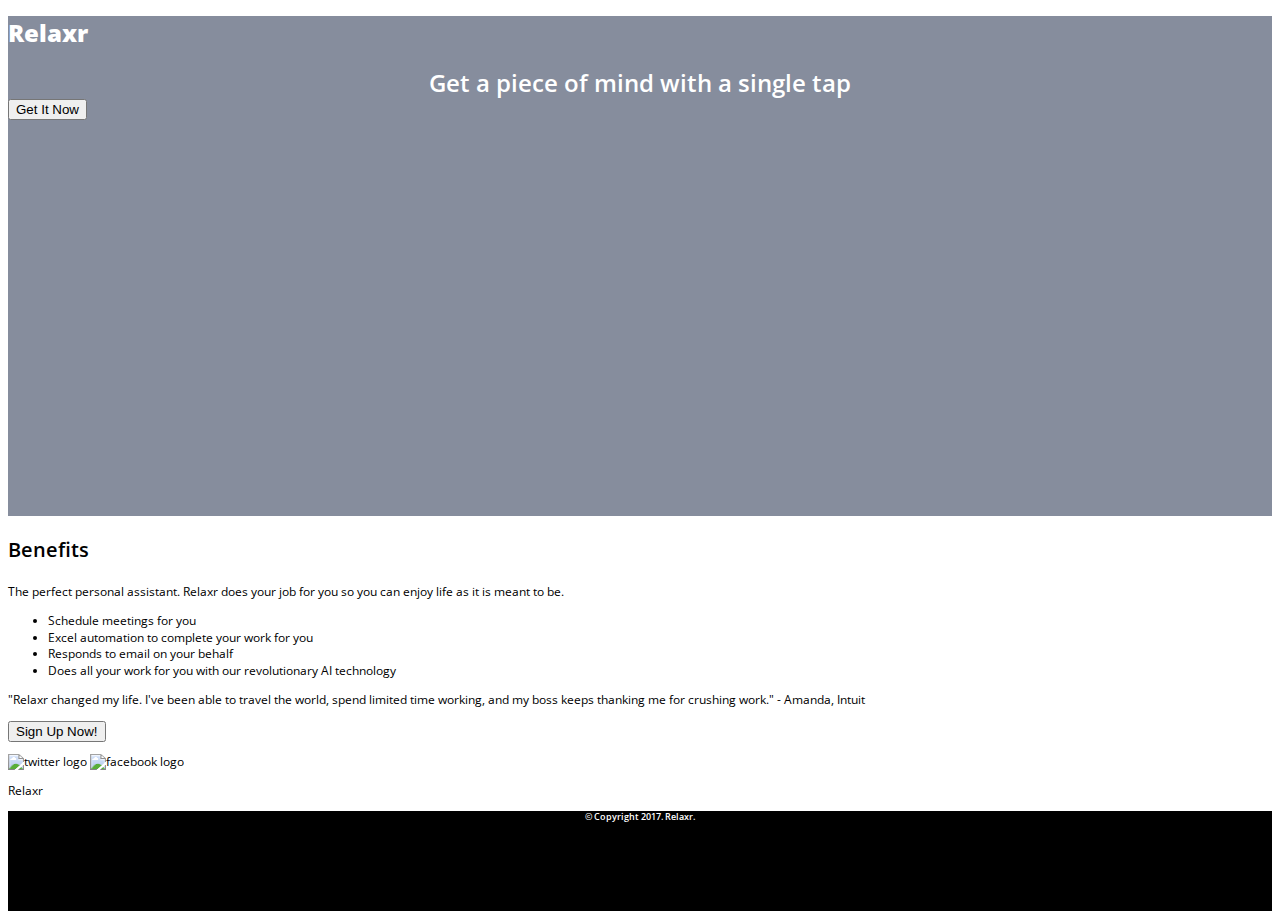
==== starter_code/index.html @ 842886f3 "pieces there but not in the right place" ====
<!DOCTYPE html>
<html lang="en">
	<head>
    	<meta charset="utf-8">
    	<meta name="Relaxr Landing Page" content="Learn more about Relaxr here">
    	<meta name="Relaxr" content="learn, more, relaxr">
		<title>Relaxr Landing Page</title>
		<link href="https://fonts.googleapis.com/css?family=Open+Sans:300,300i,600,800" rel="stylesheet">
		<link rel="stylesheet" href="css/style.css">
	</head>
	<body>
		<div id="container">
			<header>
				<h1>Relaxr</h1>
				<h2>Get a piece of mind with a single tap</h2>
				<button type="button">Get It Now</button>
			</header>
			<main>
				<h3>Benefits</h3>
					<p>The perfect personal assistant. Relaxr does your job for you so you can enjoy life as it is meant to be.</p>
					<ul>
						<li>Schedule meetings for you</li>
						<li>Excel automation to complete your work for you</li>
						<li>Responds to email on your behalf</li>
						<li>Does all your work for you with our revolutionary AI technology</li>
					</ul>
				</main>
				<nav>
					<class id="quote">"Relaxr changed my life. I've been able to travel the world, spend limited time working, and my boss keeps thanking me for crushing work."</class>
					<class id="name">- Amanda, Intuit</p></class>
				</nav>
				<button type="button-2">Sign Up Now!</button>
				<p>
					<img src="../images/twitter.png" alt="twitter logo">
					<img src="../images/facebook.png" alt="facebook logo">
				</p>
				<p>
					<class id="okay">Relaxr</class>
				</p>
			<footer>
				&copy; Copyright 2017. Relaxr.
			</footer>
		</div><!-- #container -->
	</body>
</html>
---- starter_code/css/style.css ----
/*
Project Name: Blank Template
Client: Your Client
Author: Your Name
Developer @GA in NYC
*/


/******************************************
/* SETUP
/*******************************************/

/* Box Model Hack */
* {
     -moz-box-sizing: border-box; /* Firexfox */
     -webkit-box-sizing: border-box; /* Safari/Chrome/iOS/Android */
     box-sizing: border-box; /* IE */
}

/* Clear fix hack */
.clearfix:after {
     content: ".";
     display: block;
     clear: both;
     visibility: hidden;
     line-height: 0;
     height: 0;
}

.clear {
  clear: both;
}

.alignright {
  float: right;
  padding: 0 0 10px 10px; /* note the padding around a right floated image */
}

.alignleft {
  float: left;
  padding: 0 10px 10px 0; /* note the padding around a left floated image */
}

/******************************************
/* BASE STYLES
/*******************************************/

body{
     color: #000;
     font-size: 12px;
     line-height: 1.4;
     font-family: 'Open Sans',serif;
}


/******************************************
/* LAYOUT
/*******************************************/

/* Center the container */
#container{
  width: 100%;
  margin: auto;
  height: 500px;

}

header{
  background: url(../images/header_bg.jpg) no-repeat center top rgb(134,141,157);
  background-size: cover;
  width: auto;
  height: 500px;
  font-family: 'Open Sans', sans-serif;
}

/******************************************
/* ADDITIONAL STYLES
/*******************************************/

/*Relaxr - head*/
h1{
  font-weight: 800;
  font-family: "Open Sans", sans-serif;
  font-size: 24px;
  color: white;
}

/*Get to a place of mind w a single tap*/
h2{
  font-weight: 600;
  font-family: "Open Sans", sans-serif;
  font-size: 24px;
  color: white;
  margin: auto;
  text-align: center;

}

/*Benefits header*/
h3{
  font-family: "Open Sans", sans-serif;
  font-weight: 600;
  font-size: 20px;
}

/*benefits description*/
.benefits{
  background: white;
  height: 500px;
  font-size: 13px;
  font-weight: 300;
  text-align: center;
  font-family: 'Open Sans', sans-serif;
}

/*testimonial quote*/
.quote{
  background: url(../images/testimonial_bg.jpg) no-repeat center top rgb(134,141,157);
  background-size: cover;
  font-size: 18px;
  font-weight: 300i;
  font-style: italic;
  color: white;
  height: 200px;
  text-align: center;
  font-family: 'Open Sans', sans-serif;
}

.author{
  font-weight: 600;
  font-size: 18px;
}

.signUpButton{
  -webkit-border-radius: 5px;
  -moz-border-radius: 5px;
  border-radius: 5px;
  font-family: 'Open Sans', sans-serif;
  color: white;
  font-weight: 800;
  font-size: 12px;
  background: #033048;
  padding: 10px 20px 10px 20px;
  text-decoration: none;
  font-weight: bold;
  position: absolute;
  text-align: center;
  margin: auto;
  width: 50%;
  padding: 10px;
}

.getItNow{
  -webkit-border-radius: 5px;
  -moz-border-radius: 5px;
  border-radius: 5px;
  font-family: 'Open Sans', sans-serif;
  color: #033048;
  font-size: 14px;
  background: #f9e42e;
  padding: 10px 20px 10px 20px;
  text-decoration: none;
  font-weight: 800;
  position: absolute;
  text-align: center;
  margin: auto;
  width: 50%;
  padding: 10px;
}

.relaxrSignOff{
  font-size: 24px;
  font-weight: 800;
  font-family: "Open Sans", sans-serif;
}

footer{
  background: black;
  width: auto;
  height: 100px;
  font-size: 9px;
  font-weight: 600;
  color: white;
  text-align: center;
  font-family: 'Open Sans', sans-serif;
  bottom: 0px;
  width: 100%;
}
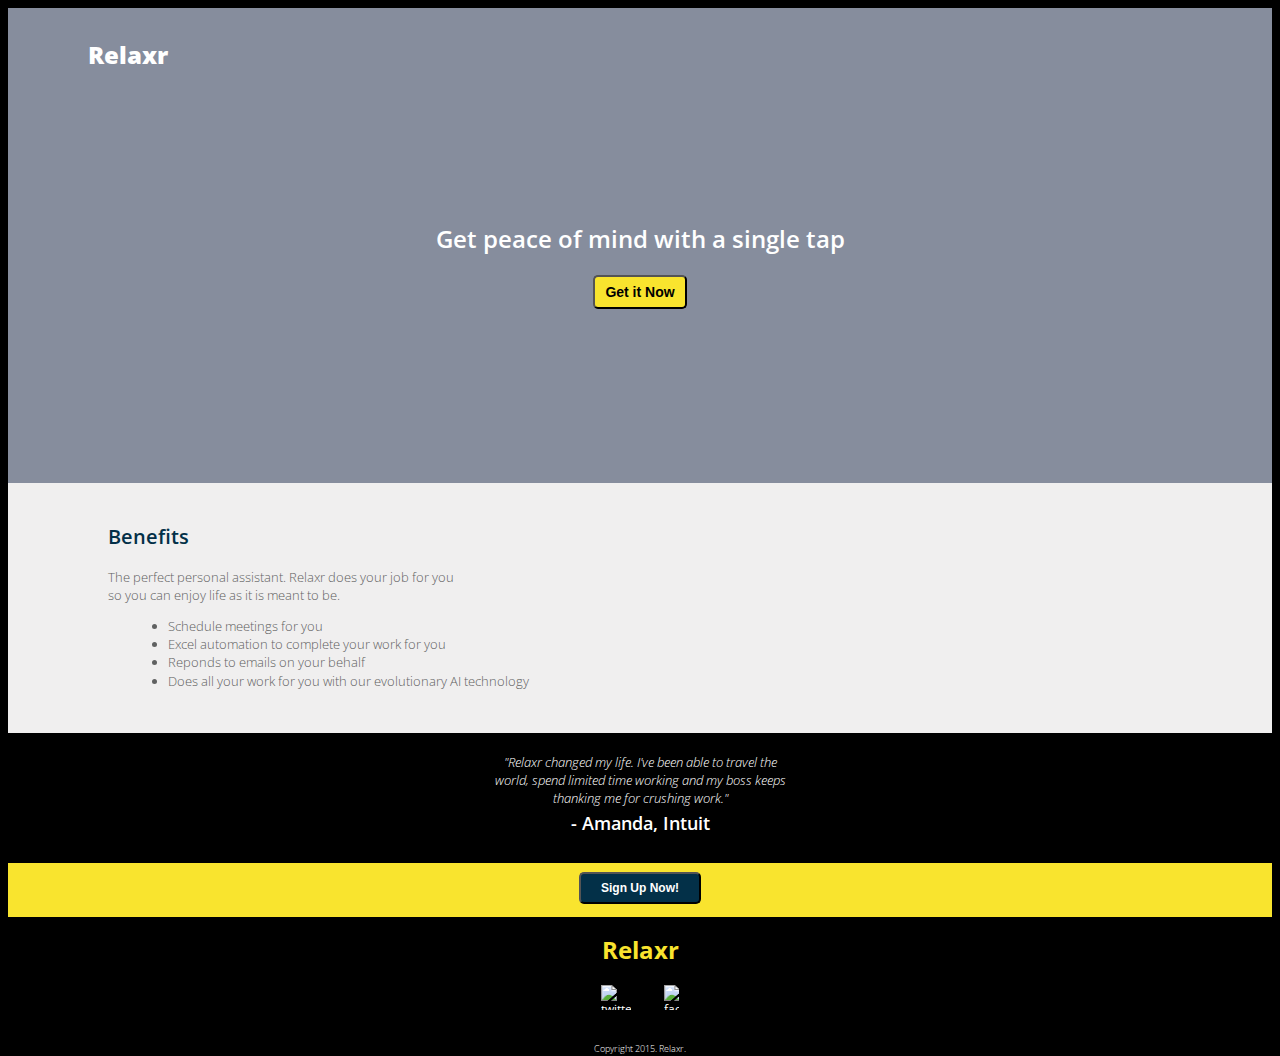
==== commit 4e14afad: "correcte formating issues" ====
--- a/starter_code/index.html
+++ b/starter_code/index.html
@@ -2,43 +2,52 @@
 <html lang="en">
 	<head>
     	<meta charset="utf-8">
-    	<meta name="Relaxr Landing Page" content="Learn more about Relaxr here">
-    	<meta name="Relaxr" content="learn, more, relaxr">
-		<title>Relaxr Landing Page</title>
+    	<meta name="description" content="Your description goes here">
+    	<meta name="keywords" content="one, two, three">
+
+		<title>Relaxr</title>
+
+		<!-- external CSS link -->
+		<link rel="stylesheet" href="css/normalize.css">
+		<link rel="stylesheet" href="css/style.css">
 		<link href="https://fonts.googleapis.com/css?family=Open+Sans:300,300i,600,800" rel="stylesheet">
-		<link rel="stylesheet" href="css/style.css">
+
 	</head>
 	<body>
 		<div id="container">
 			<header>
-				<h1>Relaxr</h1>
-				<h2>Get a piece of mind with a single tap</h2>
-				<button type="button">Get It Now</button>
+				<h1 id="logo">Relaxr</h1>
+				<h2 id="hook">Get peace of mind with a single tap</h2>
+				<button id="actionButton">Get it Now</button>
 			</header>
 			<main>
-				<h3>Benefits</h3>
-					<p>The perfect personal assistant. Relaxr does your job for you so you can enjoy life as it is meant to be.</p>
+				<div id="benefitSector">
+					<h2 id="b"> Benefits</h2>
+					<p id="benefitExplain"> The perfect personal assistant. Relaxr does your job for you so you can enjoy life as it is meant to be.</p>
 					<ul>
 						<li>Schedule meetings for you</li>
 						<li>Excel automation to complete your work for you</li>
-						<li>Responds to email on your behalf</li>
-						<li>Does all your work for you with our revolutionary AI technology</li>
+						<li>Reponds to emails on your behalf</li>
+						<li>Does all your work for you with our evolutionary AI technology</li>
 					</ul>
-				</main>
-				<nav>
-					<class id="quote">"Relaxr changed my life. I've been able to travel the world, spend limited time working, and my boss keeps thanking me for crushing work."</class>
-					<class id="name">- Amanda, Intuit</p></class>
-				</nav>
-				<button type="button-2">Sign Up Now!</button>
-				<p>
-					<img src="../images/twitter.png" alt="twitter logo">
-					<img src="../images/facebook.png" alt="facebook logo">
-				</p>
-				<p>
-					<class id="okay">Relaxr</class>
-				</p>
+				</div>
+				<div id="testimonial">
+					<p id="goodWord">"Relaxr changed my life. I've been able to travel the world, spend limited time working and my boss keeps thanking me for crushing work."</p>
+					<P id="amanda">- Amanda, Intuit</P>
+				</div>
+				<div id="suNow">
+					<button id="signUp">Sign Up Now!</button>
+				</div>
+
+
+			</main>
 			<footer>
-				&copy; Copyright 2017. Relaxr.
+				<h1 id="foot">Relaxr</h1>
+				<div id="tweet"> 
+					<img id="twitter" src="images/twitter.png" alt="twitter logo">
+					<img id="face" src="images/facebook.png" alt="facebook logo">
+				</div>
+				<p id="footText">Copyright 2015. Relaxr.</p>
 			</footer>
 		</div><!-- #container -->
 	</body>
--- a/starter_code/css/style.css
+++ b/starter_code/css/style.css
@@ -1,23 +1,157 @@
-/*
-Project Name: Blank Template
-Client: Your Client
-Author: Your Name
-Developer @GA in NYC
-*/
-
-
-/******************************************
-/* SETUP
-/*******************************************/
-
-/* Box Model Hack */
-* {
-     -moz-box-sizing: border-box; /* Firexfox */
-     -webkit-box-sizing: border-box; /* Safari/Chrome/iOS/Android */
-     box-sizing: border-box; /* IE */
+body {
+     background-color: #000;
+     color: White;
+     font-size: 12px;
+     line-height: 1.4;
+     font-family: 'Open Sans', sans-serif; 
 }
 
-/* Clear fix hack */
+header {
+  background: url(../images/header_bg.jpg) no-repeat center top rgb(134,141,157);
+  background-size: cover;
+  height: 475px;
+}
+
+li {
+  color: #606161;
+  font-weight:300;
+  font-size: 13px;
+  margin-left: 120px;
+}
+
+img {
+  display: inline-block;
+  margin: 2px 15px;
+  width: 5%;
+  height: auto;
+}
+
+#logo {
+  font-weight: 800;
+  display:block;
+  font-size: 24px;
+  margin-top:1px;
+  margin-left: 40px;
+  padding-top: 30px;
+  padding-left: 40px;
+}
+
+#hook {
+  text-align:center;
+  display:block;
+  margin-top: 150px;
+  font-weight: 600;
+  font-size: 24px;
+}
+
+#actionButton {
+  display:block;
+  text-align:center;
+  margin: 0 auto;
+  padding: 7px 10px;
+  font-size:14px;
+  border-radius: 5px;
+  font-weight: 700;
+  background-color: #f9e42e;
+}
+
+#benefitSector {
+  background-color: #f0efef;
+  height: 250px;
+}
+
+#b {
+  font-weight: 600;
+  color: #033048;
+  font-size: 20px;
+  text-align: block;
+  margin-top: 0;
+  margin-left: 40px;
+  padding-top: 40px;
+  padding-left:60px;
+}
+
+#benefitExplain {
+  display:block;
+  width: 350px;
+  font-weight:300;
+  font-size: 13px;
+  margin-left:100px;
+  color: #606161;
+}
+
+#testimonial {
+  background: url(../images/testimonial_bg.jpg);
+  background-size: cover;
+  height: 130px;
+}
+
+#goodWord {
+  text-align: center;
+  display: block;
+  margin: 0 auto;
+  padding-top: 20px;
+  width: 300px;
+  font-weight: 300;
+  font-style: italic;
+  font-size: 13px;
+}
+
+#amanda {
+  text-align: center;
+  margin: 3px auto;
+  font-weight: 600;
+  font-size: 18px;
+}
+
+#suNow {
+  display:block;
+  background-color: #f9e42e;
+  padding-top:4px;
+  height: 50px;
+}
+
+#signUp {
+  display:block;
+  color: white;
+  margin: 5px auto;
+  padding: 7px 20px;
+  font-size:12px;
+  border-radius: 5px;
+  font-weight: 700;
+  background-color: #033048;
+}
+
+#foot {
+  display: block;
+  font-size: 24px;
+  font-weight: 700;
+  text-align: center;
+  color: #f9e42e;
+}
+
+#face {
+  height: 25px;
+  width: 15px;
+}
+
+#twitter {
+  height: 25px;
+  width: 30px;
+}
+
+#tweet{
+  display: block;
+  text-align: center;
+}
+
+#footText {
+  font-size: 9px;
+  font-weight: 300;
+  display: block;
+  text-align: center;
+}
+
 .clearfix:after {
      content: ".";
      display: block;
@@ -41,148 +175,8 @@
   padding: 0 10px 10px 0; /* note the padding around a left floated image */
 }
 
-/******************************************
-/* BASE STYLES
-/*******************************************/
-
-body{
-     color: #000;
-     font-size: 12px;
-     line-height: 1.4;
-     font-family: 'Open Sans',serif;
-}
-
-
-/******************************************
-/* LAYOUT
-/*******************************************/
-
-/* Center the container */
-#container{
+#container {
   width: 100%;
   margin: auto;
-  height: 500px;
-
-}
-
-header{
-  background: url(../images/header_bg.jpg) no-repeat center top rgb(134,141,157);
-  background-size: cover;
-  width: auto;
-  height: 500px;
-  font-family: 'Open Sans', sans-serif;
-}
-
-/******************************************
-/* ADDITIONAL STYLES
-/*******************************************/
-
-/*Relaxr - head*/
-h1{
-  font-weight: 800;
-  font-family: "Open Sans", sans-serif;
-  font-size: 24px;
-  color: white;
-}
-
-/*Get to a place of mind w a single tap*/
-h2{
-  font-weight: 600;
-  font-family: "Open Sans", sans-serif;
-  font-size: 24px;
-  color: white;
-  margin: auto;
-  text-align: center;
-
-}
-
-/*Benefits header*/
-h3{
-  font-family: "Open Sans", sans-serif;
-  font-weight: 600;
-  font-size: 20px;
-}
-
-/*benefits description*/
-.benefits{
-  background: white;
-  height: 500px;
-  font-size: 13px;
-  font-weight: 300;
-  text-align: center;
-  font-family: 'Open Sans', sans-serif;
-}
-
-/*testimonial quote*/
-.quote{
-  background: url(../images/testimonial_bg.jpg) no-repeat center top rgb(134,141,157);
-  background-size: cover;
-  font-size: 18px;
-  font-weight: 300i;
-  font-style: italic;
-  color: white;
-  height: 200px;
-  text-align: center;
-  font-family: 'Open Sans', sans-serif;
-}
-
-.author{
-  font-weight: 600;
-  font-size: 18px;
-}
-
-.signUpButton{
-  -webkit-border-radius: 5px;
-  -moz-border-radius: 5px;
-  border-radius: 5px;
-  font-family: 'Open Sans', sans-serif;
-  color: white;
-  font-weight: 800;
-  font-size: 12px;
-  background: #033048;
-  padding: 10px 20px 10px 20px;
-  text-decoration: none;
-  font-weight: bold;
-  position: absolute;
-  text-align: center;
-  margin: auto;
-  width: 50%;
-  padding: 10px;
-}
-
-.getItNow{
-  -webkit-border-radius: 5px;
-  -moz-border-radius: 5px;
-  border-radius: 5px;
-  font-family: 'Open Sans', sans-serif;
-  color: #033048;
-  font-size: 14px;
-  background: #f9e42e;
-  padding: 10px 20px 10px 20px;
-  text-decoration: none;
-  font-weight: 800;
-  position: absolute;
-  text-align: center;
-  margin: auto;
-  width: 50%;
-  padding: 10px;
-}
-
-.relaxrSignOff{
-  font-size: 24px;
-  font-weight: 800;
-  font-family: "Open Sans", sans-serif;
-}
-
-footer{
-  background: black;
-  width: auto;
-  height: 100px;
-  font-size: 9px;
-  font-weight: 600;
-  color: white;
-  text-align: center;
-  font-family: 'Open Sans', sans-serif;
-  bottom: 0px;
-  width: 100%;
+  height: 400px;
 }